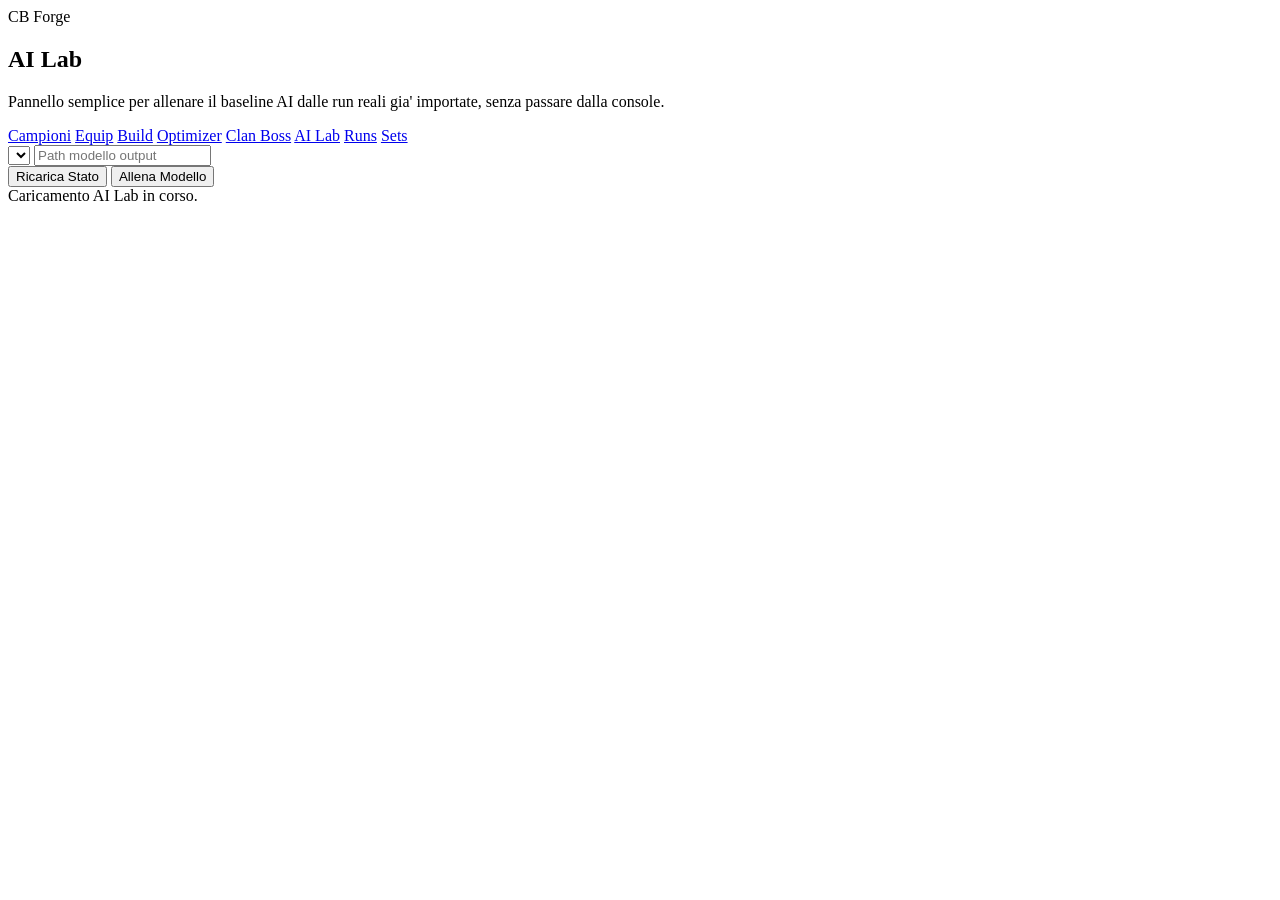
==== web/ai-lab.html @ dcf33c4e "Add boss-aware optimizer and local bridge workflow" ====
<!doctype html>
<html lang="it">
<head>
  <meta charset="utf-8">
  <meta name="viewport" content="width=device-width, initial-scale=1">
  <title>CB Forge AI Lab</title>
  <link rel="stylesheet" href="/style.css">
</head>
<body>
  <div class="shell">
    <aside class="panel sidebar">
      <div class="hero">
        <div class="eyebrow">CB Forge</div>
        <h1>AI Lab</h1>
        <p class="subtext">Pannello semplice per allenare il baseline AI dalle run reali gia' importate, senza passare dalla console.</p>
        <div class="nav-links">
          <a class="nav-link" href="/">Campioni</a>
          <a class="nav-link" href="/gear">Equip</a>
          <a class="nav-link" href="/build">Build</a>
          <a class="nav-link" href="/optimizer">Optimizer</a>
          <a class="nav-link" href="/clan-boss">Clan Boss</a>
          <a class="nav-link active" href="/ai-lab">AI Lab</a>
          <a class="nav-link" href="/runs">Runs</a>
          <a class="nav-link" href="/sets">Sets</a>
        </div>
      </div>
      <div class="toolbar">
        <select id="aiEncounter"></select>
        <input id="aiOutputPath" type="text" placeholder="Path modello output">
      </div>
      <div id="aiStatus" class="status"></div>
      <div id="aiRoster" class="roster"></div>
    </aside>

    <main class="panel main">
      <section id="aiSummary" class="summary"></section>
      <section class="main-toolbar">
        <button id="aiRefreshBtn" class="ghost">Ricarica Stato</button>
        <button id="aiTrainBtn" class="primary">Allena Modello</button>
      </section>
      <section id="aiDetails" class="details">
        <div class="empty">Caricamento AI Lab in corso.</div>
      </section>
    </main>
  </div>
  <script src="/ailab.js?v=20260328a"></script>
</body>
</html>
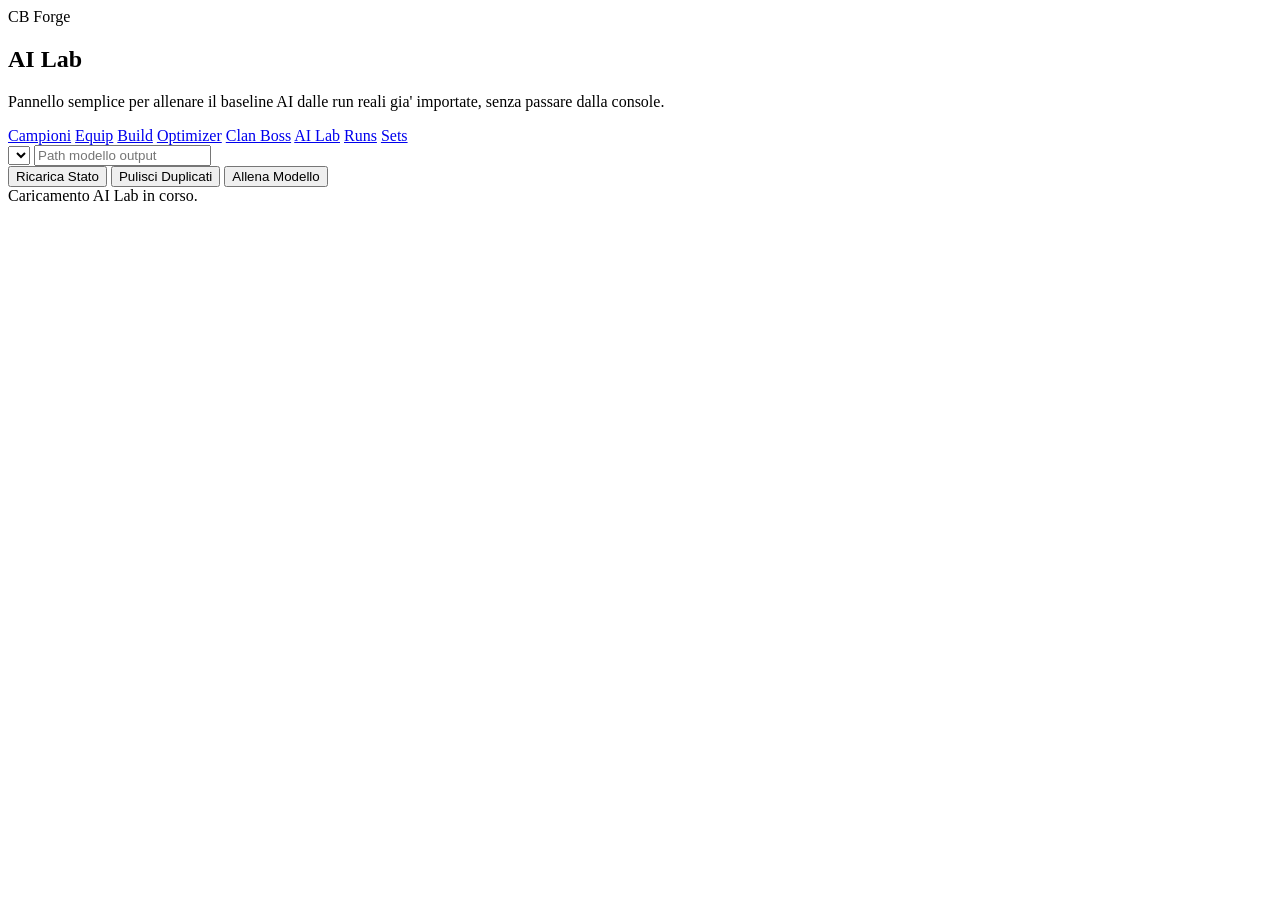
==== commit 1ab3fc30: "Improve optimizer team selection and simplify optimizer UI" ====
--- a/web/ai-lab.html
+++ b/web/ai-lab.html
@@ -36,6 +36,7 @@
       <section id="aiSummary" class="summary"></section>
       <section class="main-toolbar">
         <button id="aiRefreshBtn" class="ghost">Ricarica Stato</button>
+        <button id="aiCleanupBtn" class="ghost">Pulisci Duplicati</button>
         <button id="aiTrainBtn" class="primary">Allena Modello</button>
       </section>
       <section id="aiDetails" class="details">
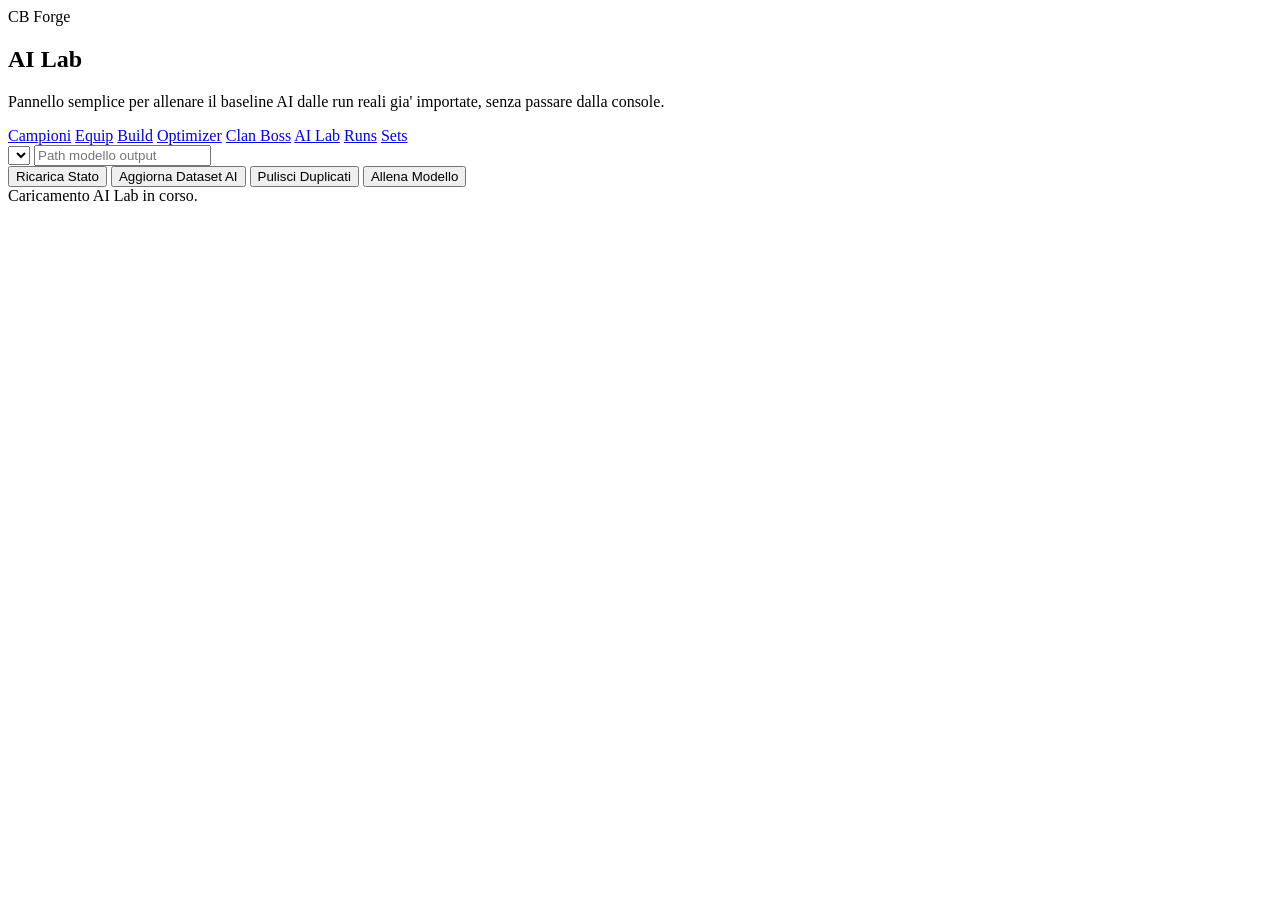
==== commit bd794faf: "Add AI training dataset materialization and fix battle results capture" ====
--- a/web/ai-lab.html
+++ b/web/ai-lab.html
@@ -36,6 +36,7 @@
       <section id="aiSummary" class="summary"></section>
       <section class="main-toolbar">
         <button id="aiRefreshBtn" class="ghost">Ricarica Stato</button>
+        <button id="aiDatasetBtn" class="ghost">Aggiorna Dataset AI</button>
         <button id="aiCleanupBtn" class="ghost">Pulisci Duplicati</button>
         <button id="aiTrainBtn" class="primary">Allena Modello</button>
       </section>
@@ -44,6 +45,6 @@
       </section>
     </main>
   </div>
-  <script src="/ailab.js?v=20260328a"></script>
+  <script src="/ailab.js?v=20260418a"></script>
 </body>
 </html>
